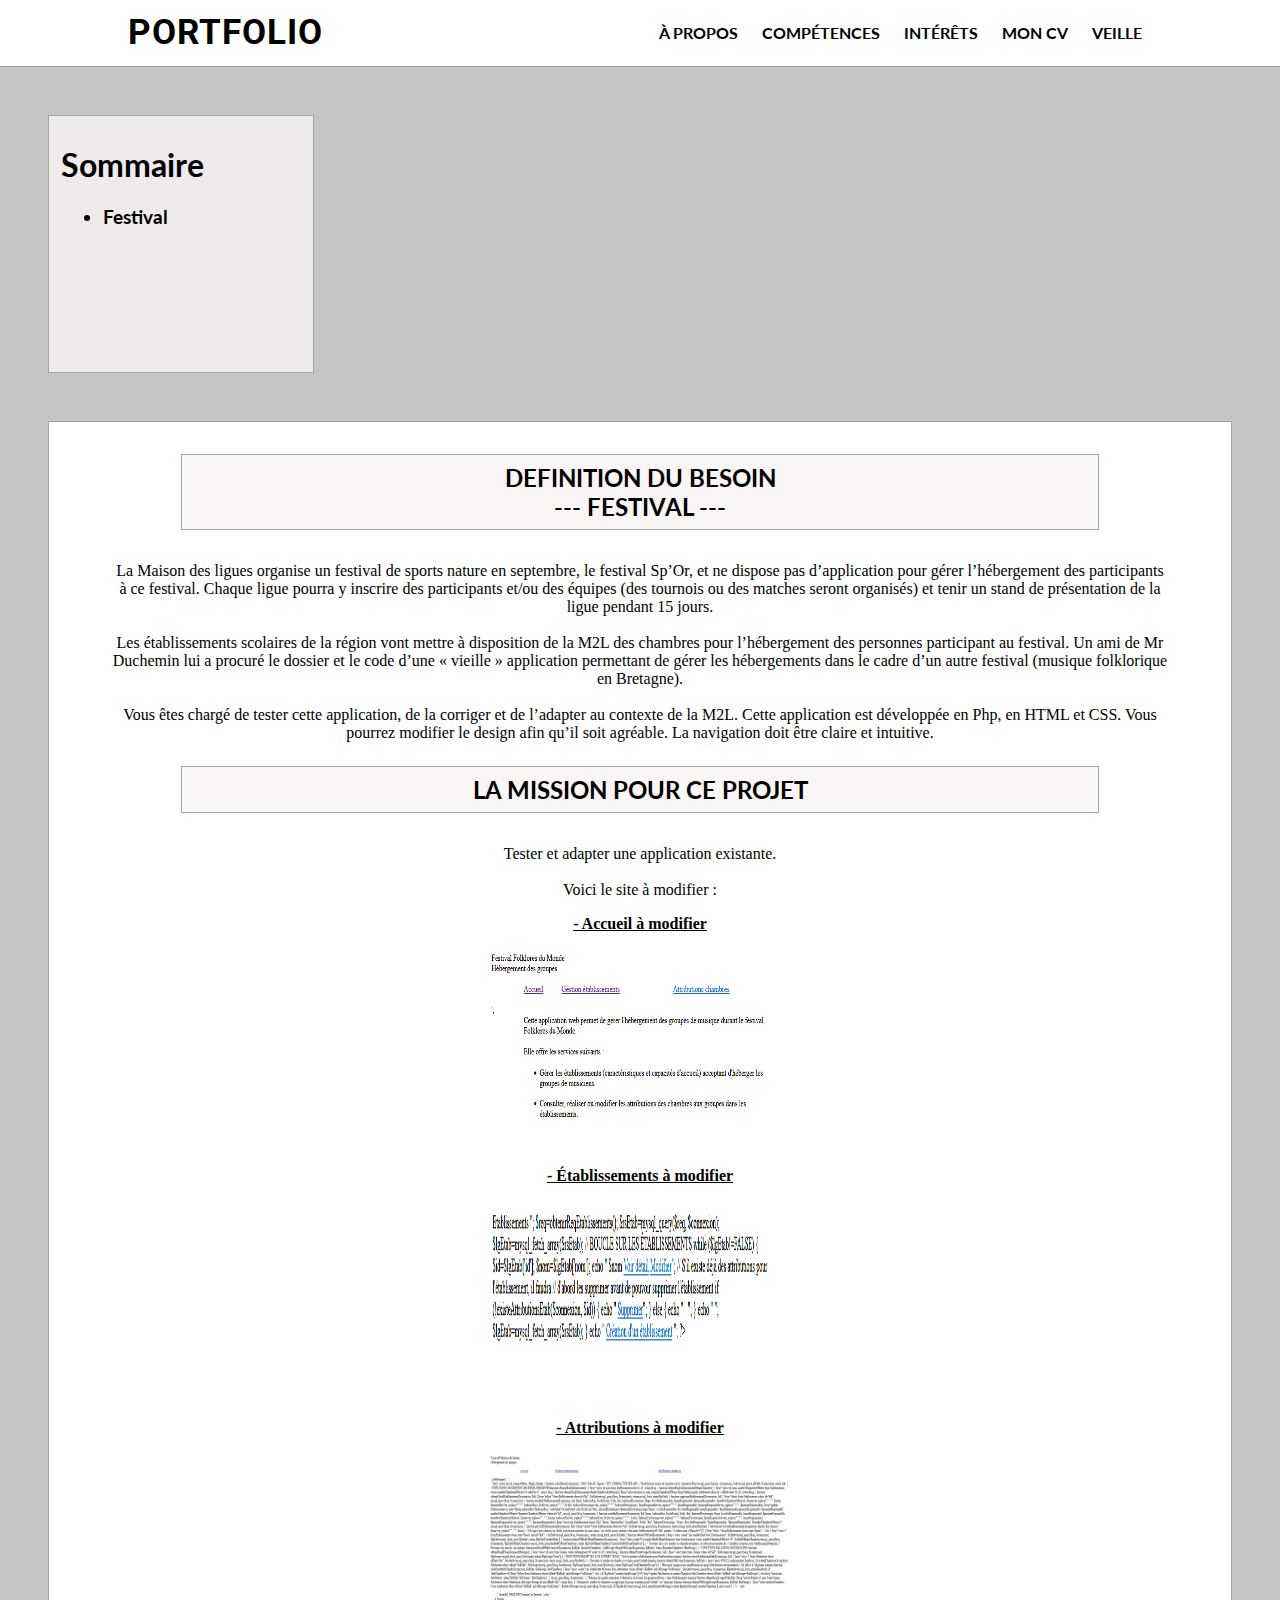
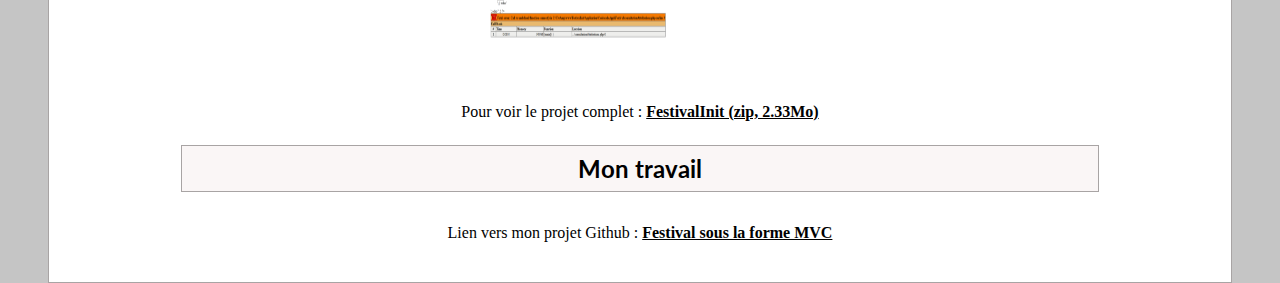
==== Projets.html @ 8879e7b8 "Header/ProjetFestivalUpdate" ====
<!DOCTYPE html>
<html lang="en">
<head>
    <meta charset="UTF-8">
    <meta http-equiv="X-UA-Compatible" content="IE=edge">
    <meta name="viewport" content="width=device-width, initial-scale=1.0">
    <link rel="stylesheet" href="./assets/styles/Projets.css" />
    <script src="https://cdnjs.cloudflare.com/ajax/libs/jquery/3.6.1/jquery.min.js"></script>
    <title>PROJETS</title>
</head>

<header role="header">
    <nav class ="menu" role="navigation">
        <div class="inner">
            <div class="m-left">
            <h1 class="Logo">Portfolio</h1>
            </div>
        <div class="m-right">
            <a href="Index.html#about" class="m-link">À propos</a>
            <a href="Index.html#skills" class="m-link">Compétences</a>
            <a href="Index.html#passions" class="m-link">Intérêts</a>
            <a href="Index.html#MonCv" class="m-link">Mon Cv</a>
            <a href="Veille.html" class="m-link">Veille</a>
        </div>
        </div>
        <div class="m-nav-toggle">
            <span class="m-toggle-icon"></span>
        </div>
    </nav>
</header>
<body>
    <section>
        <div class ="Sommaire">
            <h1 class="TitreSommaire">Sommaire</h1>
            <ul class ="nav-sommaire">
                <h3><li><a class="SommaireP" href ="Projets.html#P1">Festival</a></li></h3>
                <!-- <h3><li><a class="SommaireP" href="Projets.html#P2"></a></a></li></h3>
                <h3><li><a class="SommaireP" href="Projets.html#P1"></a></li></h3> -->
            </ul>
        </div>

    </section>
    <section class="Section" id="P1">
        <h2 class ="Titreh2">DEFINITION DU BESOIN <br> --- FESTIVAL ---</h2>
           <p>La Maison des ligues organise un festival de sports nature en septembre, le festival Sp’Or, et ne dispose pas d’application pour gérer l’hébergement des participants à ce festival. Chaque ligue pourra y inscrire des participants et/ou des équipes (des tournois ou des matches seront organisés) et tenir un stand de présentation de la ligue pendant 15 jours. 
            <br><br>Les établissements scolaires de la région vont mettre à disposition de la M2L  des chambres pour l’hébergement des personnes participant au festival.
            Un ami de Mr Duchemin lui a procuré le dossier et le code d’une « vieille » application permettant de gérer les hébergements dans le cadre d’un autre festival (musique folklorique en Bretagne).
            <br><br>Vous êtes chargé de tester cette application, de la corriger et de l’adapter au contexte de la M2L. Cette application est développée en Php, en HTML et CSS. Vous pourrez modifier le design afin qu’il soit agréable. La navigation doit être claire et intuitive.</p>
          
          <h2 class ="Titreh2">LA MISSION POUR CE PROJET</h2>  
          <p>Tester et adapter une application existante.<br><br>
            Voici le site à modifier :</p>
             <span  > <a href ="FestivalApp/index.php" class ="Tiret">- Accueil à modifier</a> </span> <br><br>
            <div align="center"><a name="image"></a>
            <a href="/assets/img/IndexInit.PNG" target="_blank" onClick="changer()">
            <img src="/assets/img/IndexInit.PNG" width="300" height="194" border="0" class="img"></a><br><br>
            </div>

             <span> <a href  = "FestivalApp/listeEtablissements.php" class ="Tiret">- Établissements à modifier</a></span><br><br>
            <div align="center"><a name="image"></a>
            <a href="/assets/img/ListeEtablissementInit.PNG" target="_blank" onClick="changer()">
                <img src="/assets/img/ListeEtablissementInit.PNG" width="300" height="194" border="0" name="image"></a> <br><br>
                
             <span><a href  = "FestivalApp/consultationAttributions.php" class ="Tiret">- Attributions à modifier</a></span><br><br>
            <div align="center"><a name="image"></a>
                <a href="/assets/img/ConsultationAttributionInit.PNG" target="_blank" onClick="changer()">
                    <img src="/assets/img/ConsultationAttributionInit.PNG" width="300" height="194" border="0" name="image"></a> <br><br>

            <p>Pour voir le projet complet : <a href="/assets/img/FestivalInit.zip" title="FestivalInit(zip, 2.33Mo)" class="Tiret" >FestivalInit (zip, 2.33Mo)</a></p>
            
            <h2 class="Titreh2">Mon travail</h2>
            <p>Lien vers mon projet Github : <a href="https://github.com/IkiMeii/Festival-MVC.git" target="_blank" class="Tiret">Festival sous la forme MVC</a>
            </p> </p>


    </section>
    <script src="assets/js/app.js"></script>
</body>
</html>
---- assets/styles/Projets.css ----
@import url('https://fonts.googleapis.com/css?family=Roboto:100,300,500,900');
@import url('https://fonts.googleapis.com/css?family=Lato:100,300,400,700,900');

html {
  scroll-behavior: smooth;
}


.menu 
{
  background: White;
  width: 100%;
  height: 66px;
  line-height: 66px ;
  margin: 0; padding: 0 ;
  border-bottom: 1px solid rgb(168, 164, 164); ;
}

.m-left
{
  float: left;
}

.m-right
{
  float: right;
  font-family: 'Lato';
}

.m-link
{
  text-decoration: none;
  color: black;
  text-transform: uppercase;
  font-weight: 700;
  margin: 0 10px;
  transition: all 0.3s ease-in-out;
  border-bottom: 2px solid transparent;
  padding-bottom: 3px;
}

.m-link:hover
{
  border-bottom: 2px solid black;  
}



.inner
{
  width: 80%;
  margin: auto;
}

.Logo 
{
  margin: 0; 
  padding: 0 ;
  text-transform: uppercase;
  font-family: 'Roboto';
  font-size: 35px;
  letter-spacing: 1px;
}

.m-nav-toggle
{
  width: 40px;
  height: 66px;
  display: none;
  align-items: center; /*verticalement*/
  float: right;
  margin-right: 70px;
  cursor: pointer;
}

span.m-toggle-icon, span.m-toggle-icon:before, span.m-toggle-icon:after
{
  content: "";
  display: block;
  width: 100%;
  height: 3px;
  background: rgb(3, 3, 3);
  position: relative;
  transition: all 0.3s ease-in-out;
}

span.m-toggle-icon:before {top : 10px;}
span.m-toggle-icon:after {top: -14px;}

.m-right.is-open 
{
  transform: translateX(0);
}

.m-nav-toggle.is-open span.m-toggle-icon
{
    background: transparent;
}

.m-nav-toggle.is-open span.m-toggle-icon:before, .m-nav-toggle.is-open span.m-toggle-icon:after
{
  transform-origin: center;
  transform: rotate(45deg);
  top: 0;
}

.m-nav-toggle.is-open span.m-toggle-icon:after
{
  position: absolute;
  transform: rotate(-45deg);
}


@media only screen and (max-width: 880px) {
  .m-right
  {
    position: absolute;
    top: 66px;
    right: 0;
    width: 200px;
    height: 38%;
    border-left: 1px solid rgb(168, 164, 164);
    border-bottom: 1px solid rgb(168, 164, 164);
    background: white;
    transform: translateX(100%);
    transition: all 0.3s ease-in-out;
  }

    .m-link:hover {
      border-bottom: 2px solid rgba(97, 97, 97, 0.308);
    }

  .m-link
  {
    display: block;
    text-align: center;
    padding: 0;
    margin: 0 20px;
    height: 70px;
  }

  .m-nav-toggle
  {
    display: flex;
  }
  
}

body
{
  background-color: rgba(0, 0, 0, 0.226);
  margin: 0;
  padding: 0;
  overflow-x: hidden;
}

.Sommaire {
  width: 15em;
  height: 15em;
  border: 1px solid rgb(168, 164, 164);
  margin-top: 3em;
  margin-left: 3em;
  font-family: 'Lato';
  margin-bottom: 3em;
  padding: 8px 12px ;
  background :  rgba(241, 237, 237, 0.938);
  
}

.nav-sommaire
{
  margin-left: 2px;
}

.SommaireP
{
  text-decoration: none;
  color : black;
}

.Section
{

      text-align: center;
      border: 1px solid rgb(168, 164, 164); 
      margin-top: 1em;
      margin-left: 3em;
      margin-right: 3em;
      margin-bottom: 0;
      padding: 8px 12px;
      background: white;
      color: black;
    
}

.Titreh2
{
  text-align: center;
  font-family: 'Lato';
    border: 1px solid rgb(168, 164, 164);
    margin-top: 1em;
    margin-left: 5em;
    margin-right: 5em;
    padding: 8px 12px;
    background: rgba(250, 246, 246, 0.993);
}

p
{
  margin-left: 50px;
  margin-right: 50px ;
  margin-top: 2em;
  text-align: center;
  text-justify: auto;
  text-size-adjust: auto;
  
}

.Tiret
{
  color:black;
  font-weight: 700;

}




@media only screen and (max-width: 880px) 
{
  .Titreh2
  {
    text-align: center;
      font-family: 'Lato';
      border: 1px solid rgb(168, 164, 164);
      margin-top: 1em;
      margin-left: 1em;
      margin-right: 1em;
      padding: 8px 12px;
      background: rgba(250, 246, 246, 0.993);
  }

    p {
      margin-left: 20px;
      margin-right: 20px;
      margin-top: 2em;
      text-align: center;
      text-justify: auto;
    }

}
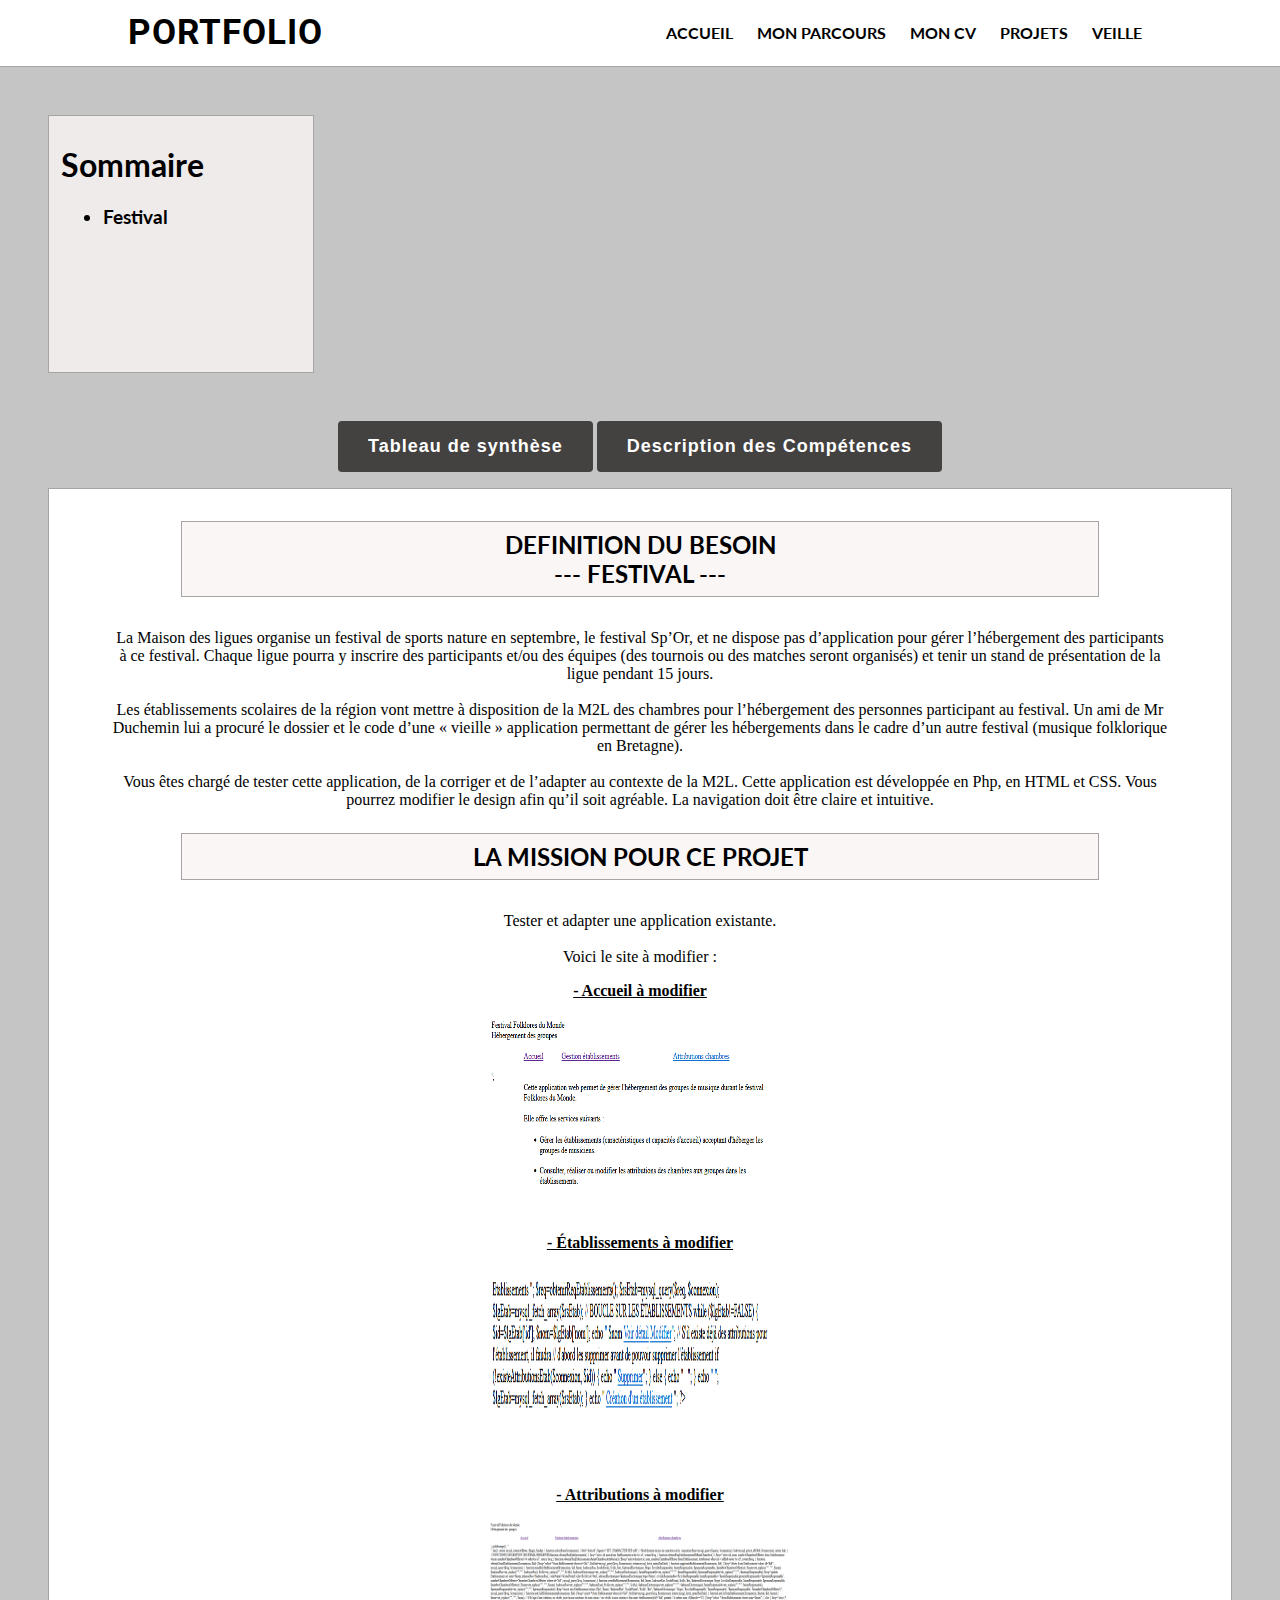
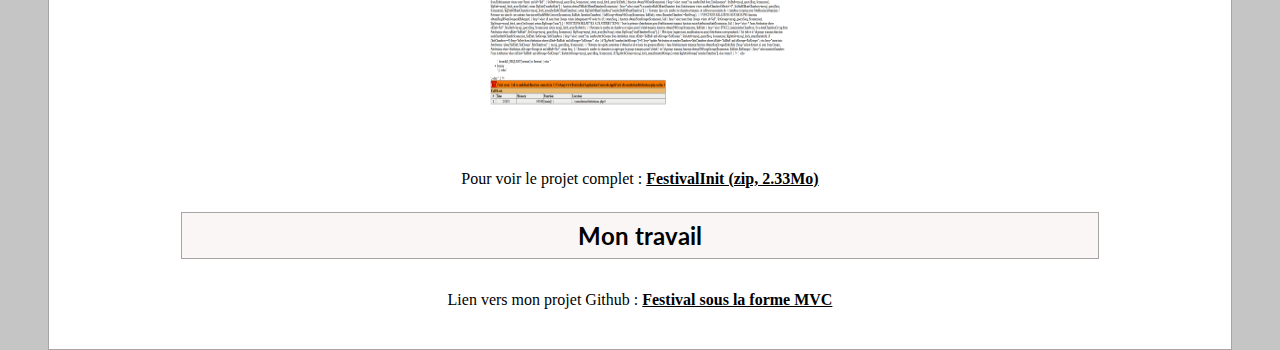
==== commit e3aa4089: "changement projet" ====
--- a/Projets.html
+++ b/Projets.html
@@ -5,21 +5,22 @@
     <meta http-equiv="X-UA-Compatible" content="IE=edge">
     <meta name="viewport" content="width=device-width, initial-scale=1.0">
     <link rel="stylesheet" href="./assets/styles/Projets.css" />
+
     <script src="https://cdnjs.cloudflare.com/ajax/libs/jquery/3.6.1/jquery.min.js"></script>
-    <title>PROJETS</title>
+    <title >PROJETS</title>
 </head>
 
 <header role="header">
     <nav class ="menu" role="navigation">
         <div class="inner">
             <div class="m-left">
-            <h1 class="Logo">Portfolio</h1>
+            <h1 class="Logo" >Portfolio</h1>
             </div>
         <div class="m-right">
-            <a href="Index.html#about" class="m-link">À propos</a>
-            <a href="Index.html#skills" class="m-link">Compétences</a>
-            <a href="Index.html#passions" class="m-link">Intérêts</a>
-            <a href="Index.html#MonCv" class="m-link">Mon Cv</a>
+            <a href="Index.html" class="m-link">Accueil</a>
+            <a href="Parcours.html" class="m-link">Mon parcours</a>
+            <a href="Cv.html" class="m-link">Mon Cv</a>
+            <a href="Projets.html" class="m-link">Projets</a>
             <a href="Veille.html" class="m-link">Veille</a>
         </div>
         </div>
@@ -33,11 +34,20 @@
         <div class ="Sommaire">
             <h1 class="TitreSommaire">Sommaire</h1>
             <ul class ="nav-sommaire">
-                <h3><li><a class="SommaireP" href ="Projets.html#P1">Festival</a></li></h3>
+                <h3><li><a class="SommaireP" href ="#P1">Festival</a></li></h3>
                 <!-- <h3><li><a class="SommaireP" href="Projets.html#P2"></a></a></li></h3>
                 <h3><li><a class="SommaireP" href="Projets.html#P1"></a></li></h3> -->
             </ul>
         </div>
+
+    <div class="Bouttons">
+    <button><a class="B-left color" href="assets/img/CV Berteaux Katia.pdf" rel="noreferrer noopener" target="_blank">  Tableau de synthèse</a>
+    </button>
+    
+    <button class="B-right"> Description des Compétences
+    </button>
+    </div>
+    
 
     </section>
     <section class="Section" id="P1">
@@ -52,21 +62,21 @@
             Voici le site à modifier :</p>
              <span  > <a href ="FestivalApp/index.php" class ="Tiret">- Accueil à modifier</a> </span> <br><br>
             <div align="center"><a name="image"></a>
-            <a href="/assets/img/IndexInit.PNG" target="_blank" onClick="changer()">
-            <img src="/assets/img/IndexInit.PNG" width="300" height="194" border="0" class="img"></a><br><br>
+            <a href="assets/img/IndexInit.PNG" target="_blank" onClick="changer()">
+            <img src="assets/img/IndexInit.PNG" width="300" height="194" border="0" class="img"></a><br><br>
             </div>
 
              <span> <a href  = "FestivalApp/listeEtablissements.php" class ="Tiret">- Établissements à modifier</a></span><br><br>
             <div align="center"><a name="image"></a>
-            <a href="/assets/img/ListeEtablissementInit.PNG" target="_blank" onClick="changer()">
-                <img src="/assets/img/ListeEtablissementInit.PNG" width="300" height="194" border="0" name="image"></a> <br><br>
+            <a href="assets/img/ListeEtablissementInit.PNG" target="_blank" onClick="changer()">
+                <img src="assets/img/ListeEtablissementInit.PNG" width="300" height="194" border="0" name="image"></a> <br><br>
                 
              <span><a href  = "FestivalApp/consultationAttributions.php" class ="Tiret">- Attributions à modifier</a></span><br><br>
             <div align="center"><a name="image"></a>
-                <a href="/assets/img/ConsultationAttributionInit.PNG" target="_blank" onClick="changer()">
-                    <img src="/assets/img/ConsultationAttributionInit.PNG" width="300" height="194" border="0" name="image"></a> <br><br>
+                <a href="assets/img/ConsultationAttributionInit.PNG" target="_blank" onClick="changer()">
+                    <img src="assets/img/ConsultationAttributionInit.PNG" width="300" height="194" border="0" name="image"></a> <br><br>
 
-            <p>Pour voir le projet complet : <a href="/assets/img/FestivalInit.zip" title="FestivalInit(zip, 2.33Mo)" class="Tiret" >FestivalInit (zip, 2.33Mo)</a></p>
+            <p>Pour voir le projet complet : <a href="assets/img/FestivalInit.zip" target="_blank" title="FestivalInit(zip, 2.33Mo)" class="Tiret" >FestivalInit (zip, 2.33Mo)</a></p>
             
             <h2 class="Titreh2">Mon travail</h2>
             <p>Lien vers mon projet Github : <a href="https://github.com/IkiMeii/Festival-MVC.git" target="_blank" class="Tiret">Festival sous la forme MVC</a>
--- a/assets/styles/Projets.css
+++ b/assets/styles/Projets.css
@@ -5,7 +5,7 @@
   scroll-behavior: smooth;
 }
 
-
+/**************** MENU ****************/
 .menu 
 {
   background: White;
@@ -111,14 +111,14 @@
 }
 
 
-@media only screen and (max-width: 880px) {
+@media only screen and (max-width: 1000px) {
   .m-right
   {
     position: absolute;
     top: 66px;
     right: 0;
     width: 200px;
-    height: 38%;
+    height: 39%;
     border-left: 1px solid rgb(168, 164, 164);
     border-bottom: 1px solid rgb(168, 164, 164);
     background: white;
@@ -145,6 +145,9 @@
   }
   
 }
+
+
+/**************** SECTION PROJETS ****************/
 
 body
 {
@@ -164,8 +167,8 @@
   margin-bottom: 3em;
   padding: 8px 12px ;
   background :  rgba(241, 237, 237, 0.938);
-  
-}
+}
+
 
 .nav-sommaire
 {
@@ -177,6 +180,45 @@
   text-decoration: none;
   color : black;
 }
+
+button {
+  background-color: #444141;
+  border-radius: 4px;
+  color: #fff;
+  border: 1px solid #444141;
+  cursor: pointer;
+  padding: 15px 30px;
+  font-size: 18px;
+  font-weight: bold;
+  letter-spacing: 1px;
+  border: none;
+}
+
+button:hover {
+  border: 1px solid #444141;
+  background-color:white;
+  animation: slidernbw 5s linear infinite;
+  color: #000;
+}
+
+.Bouttons
+{
+  margin: 0 2em;
+  text-align: center;
+}
+
+.B-left {
+  text-decoration: none;
+}
+
+.color
+ {
+  color:rgb(255, 255, 255);
+}
+.color:hover {
+  color:#000;
+}
+
 
 .Section
 {
@@ -193,6 +235,7 @@
     
 }
 
+
 .Titreh2
 {
   text-align: center;
@@ -226,7 +269,16 @@
 
 
 
-@media only screen and (max-width: 880px) 
+
+@keyframes slidernbw {
+ to {
+  background-position: 20vw;
+ }
+}
+
+
+
+@media only screen and (max-width: 1000px) 
 {
   .Titreh2
   {
@@ -248,4 +300,61 @@
       text-justify: auto;
     }
 
-}+}
+
+
+
+/**************** SECTION VEILLE ****************/
+
+.TitreVeille
+{
+    text-align: center;
+    font-family: 'Lato';
+    font-weight: 900;
+    border: 1px solid rgb(168, 164, 164);
+    margin-top: 1em;
+    margin-left: 2em;
+    margin-right: 2em;
+    padding: 8px 12px;
+    background: rgba(250, 246, 246, 0.993);
+}
+
+.Cadre
+{
+  text-align: center;
+    border: 1px solid rgb(168, 164, 164);
+    margin-top: 1em;
+    margin-left: 3em;
+    margin-right: 3em;
+    margin-bottom: 0;
+    padding: 8px 12px;
+    background: white;
+    color: black;
+}
+
+.Veille
+{
+    text-align: center;
+      border: 1px solid rgb(168, 164, 164);
+      margin-top: 1em;
+      margin-left: 3em;
+      margin-right: 3em;
+      margin-bottom: 0;
+      padding: 8px 12px;
+      background: white;
+      color: black;
+
+}
+
+.Quésaco
+{
+  text-align: center;
+    border: 1px solid rgb(168, 164, 164);
+    margin-top: 1em;
+    margin-left: 3em;
+    margin-right: 3em;
+    margin-bottom: 0;
+    padding: 8px 12px;
+    background: white;
+    color: black;
+}
